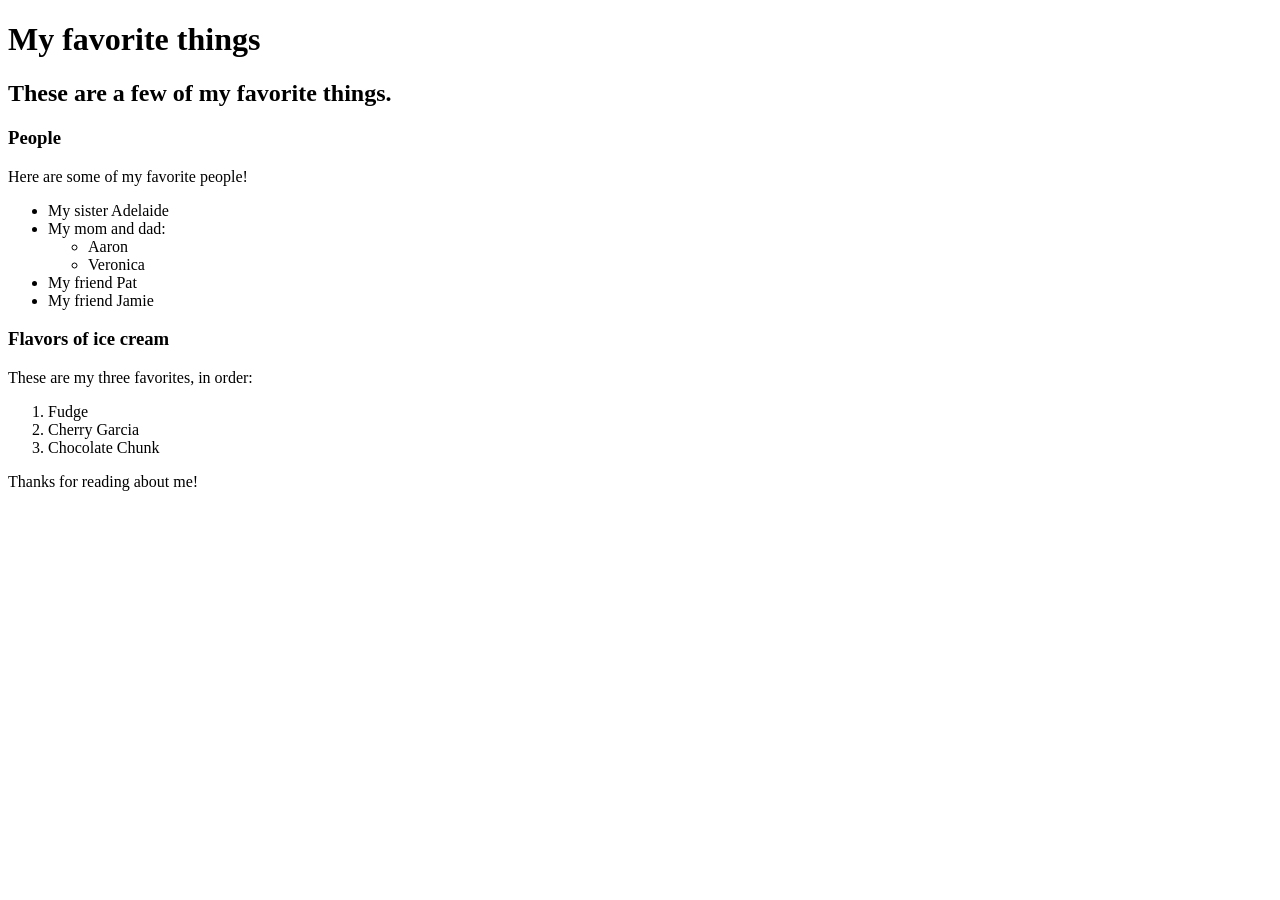
==== my-favorite-things.html @ 4782f5c1 "add web page with info on favorite things" ====
<!DOCTYPE html>
<html>
  <head>
    <title>Mikah's favorite things</title>
  </head>
  <body>
    <h1>My favorite things</h1>
    <h2>These are a few of my favorite things.</h2>

    <h3>People</h3>
    <p>Here are some of my favorite people!</p>
    <ul>
      <li>My sister Adelaide</li>
      <li>My mom and dad:
        <ul>
          <li>Aaron</li>
          <li>Veronica</li>
        </ul>
      </li>
      <li>My friend Pat</li>
      <li>My friend Jamie</li>
    </ul>

    <h3>Flavors of ice cream</h3>
    <p>These are my three favorites, in order:</p>
    <ol>
      <li>Fudge</li>
      <li>Cherry Garcia</li>
      <li>Chocolate Chunk</li>
    </ol>

    <p>Thanks for reading about me!</p>
  </body>
</html>
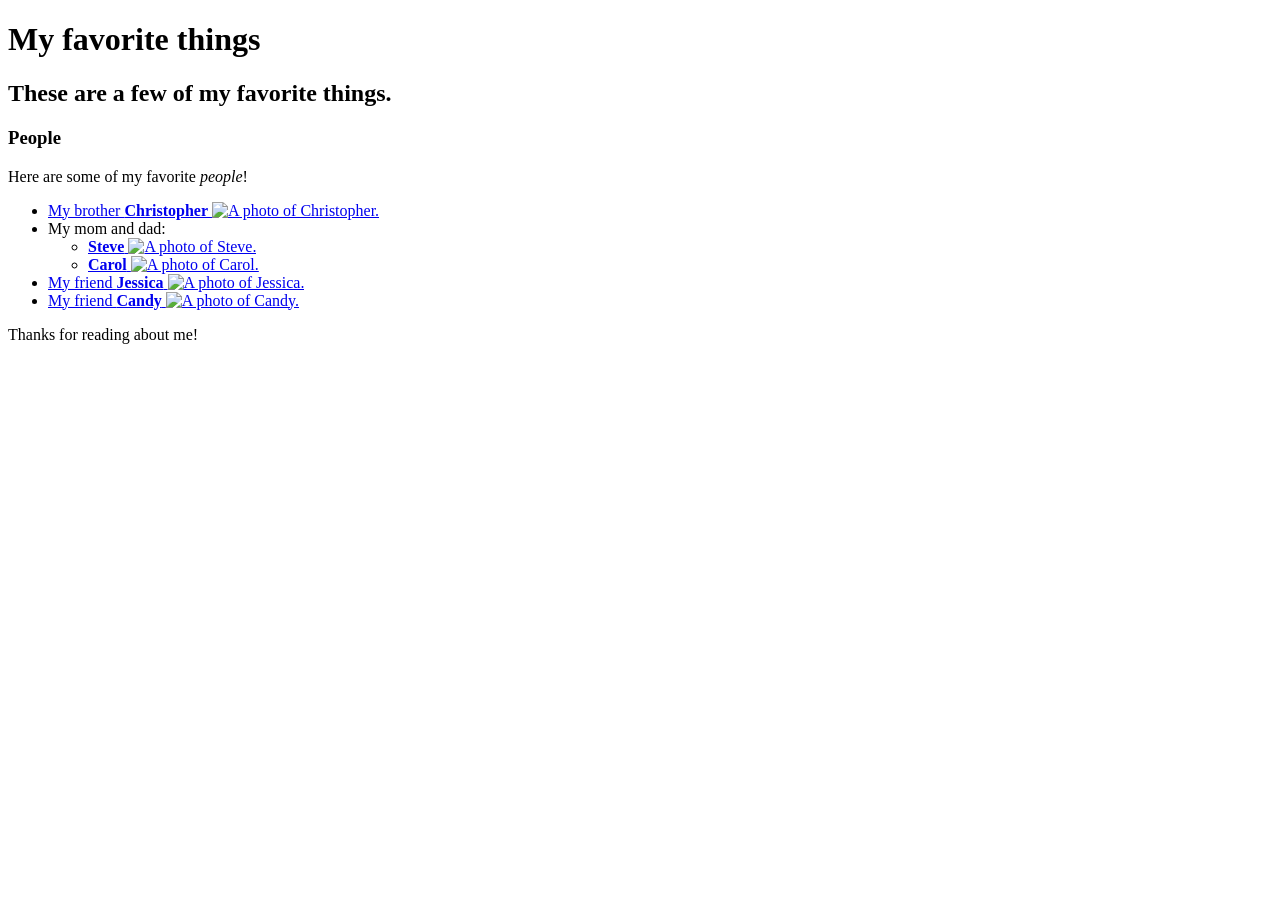
==== commit 88a727dd: "Change options to mimic epicodus code" ====
--- a/my-favorite-things.html
+++ b/my-favorite-things.html
@@ -1,33 +1,51 @@
 <!DOCTYPE html>
 <html>
   <head>
-    <title>Mikah's favorite things</title>
+    <title>Michael's favorite things</title>
   </head>
   <body>
     <h1>My favorite things</h1>
     <h2>These are a few of my favorite things.</h2>
 
     <h3>People</h3>
-    <p>Here are some of my favorite people!</p>
+    <p>Here are some of my favorite <em>people</em>!</p>
     <ul>
-      <li>My sister Adelaide</li>
-      <li>My mom and dad:
+      <li>
+        <a href="http://www.example.com/christopher.html">
+          My brother <strong>Christopher</strong>
+          <img src="img/christopher.jpeg" alt="A photo of Christopher.">
+        </a>
+      </li>
+      <li>
+        My mom and dad:
         <ul>
-          <li>Aaron</li>
-          <li>Veronica</li>
+          <li>
+            <a href="http://www.example.com/steve.html">
+              <strong>Steve</strong>
+              <img src="img/steve.jpeg" alt="A photo of Steve.">
+            </a>
+          </li>
+          <li>
+            <a href="http://www.example.com/carol.html">
+              <strong>Carol</strong>
+              <img src="img/carol.jpeg" alt="A photo of Carol.">
+            </a>
+          </li>
         </ul>
       </li>
-      <li>My friend Pat</li>
-      <li>My friend Jamie</li>
+      <li>
+        <a href="http://www.example.com/jessica.html">
+          My friend <strong>Jessica</strong>
+          <img src="img/jessica.jpeg" alt="A photo of Jessica.">
+        </a>
+      </li>
+      <li>
+        <a href="http://www.example.com/candy.html">
+          My friend <strong>Candy</strong>
+          <img src="img/candy.jpeg" alt="A photo of Candy.">
+        </a>
+      </li>
     </ul>
-
-    <h3>Flavors of ice cream</h3>
-    <p>These are my three favorites, in order:</p>
-    <ol>
-      <li>Fudge</li>
-      <li>Cherry Garcia</li>
-      <li>Chocolate Chunk</li>
-    </ol>
 
     <p>Thanks for reading about me!</p>
   </body>
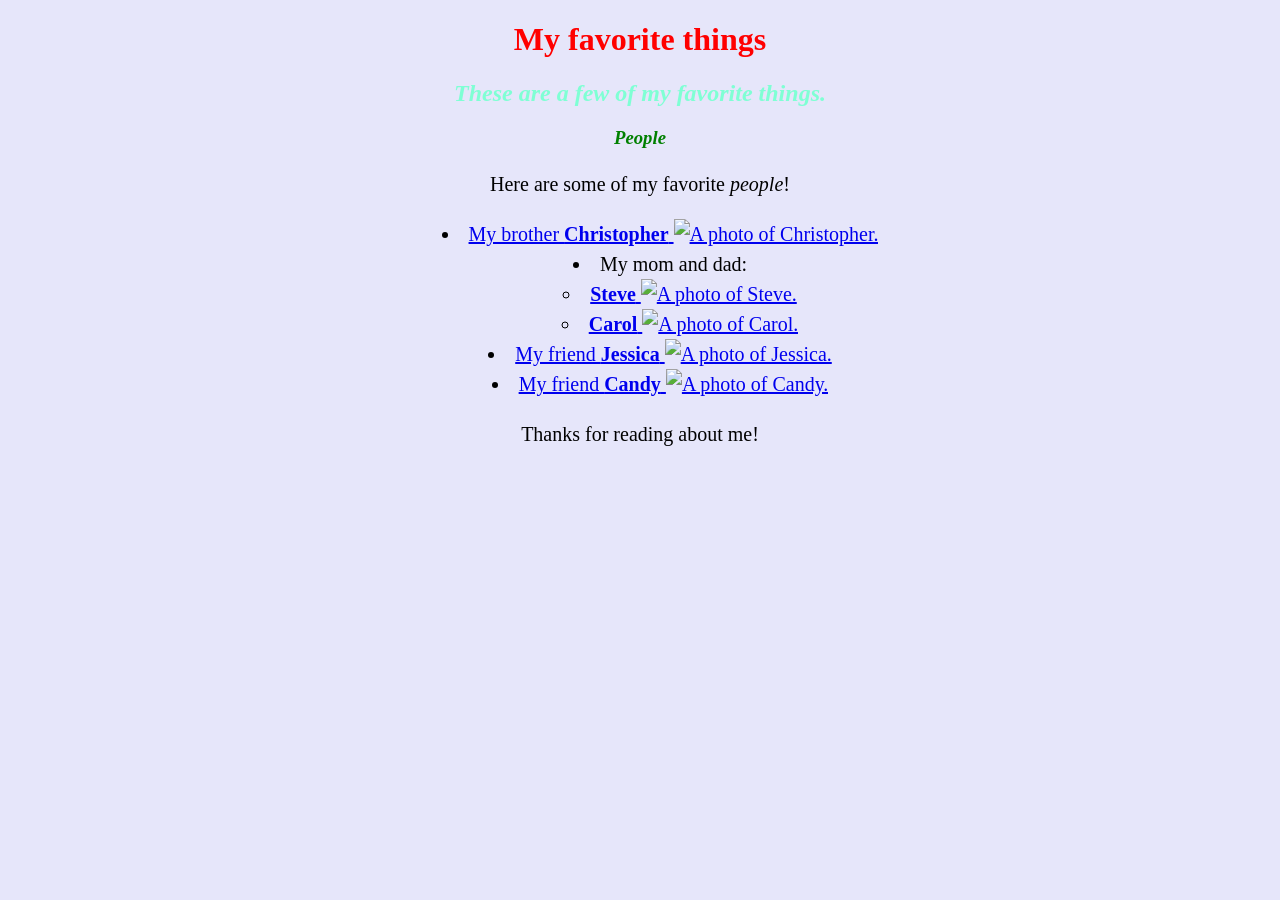
==== commit 0c2ff6d2: "Add images for my-favorite-places.html, create css for both myfavthings+myfavplaces" ====
--- a/my-favorite-things.html
+++ b/my-favorite-things.html
@@ -1,6 +1,7 @@
 <!DOCTYPE html>
 <html>
   <head>
+    <link href="css/mainstyle.css" rel="stylesheet" type="text/css">
     <title>Michael's favorite things</title>
   </head>
   <body>
--- a/css/mainstyle.css
+++ b/css/mainstyle.css
@@ -0,0 +1,58 @@
+img {
+    max-width: 50%;
+    height: auto;
+    float: none;
+  }
+
+p {
+    font-family: "Times New Roman", Times, serif;
+    font-size: 20px;
+    line-height: 30px;
+    text-align: center;
+}
+
+.center {
+    display: block;
+    margin-left: auto;
+    margin-right: auto;
+    width: 50%;
+}
+
+h1 {
+    color:red;
+    text-align: center;
+  }
+
+h2 {
+    font-style: italic;
+    text-align: center;
+    color: aquamarine;
+} 
+
+h3 {
+    font-style: italic;
+    text-align: center;
+    color: green;
+} 
+
+h4 {
+    font-style: italic;
+    text-align: center;
+    color: yellow;
+} 
+
+ul {
+    font-family: "Times New Roman", Times, serif;
+    font-size: 20px;
+    line-height: 30px;
+    text-align: center;
+    list-style-position: inside;
+}
+
+body {
+    background-color: lavender;
+}
+
+href{
+    text-align: center;
+}
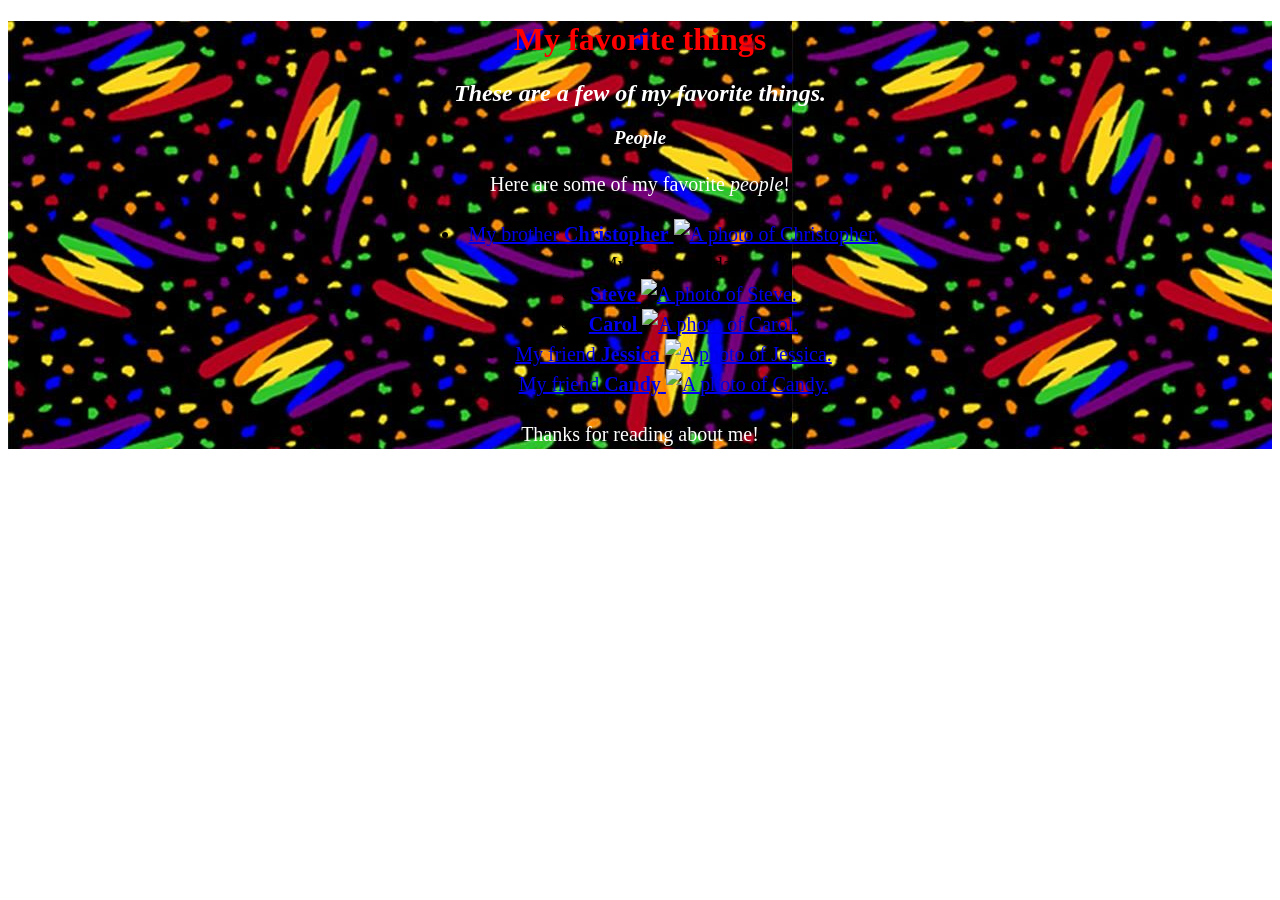
==== commit 26e40763: "Add img file, change body background, center text in webpage" ====
--- a/my-favorite-things.html
+++ b/my-favorite-things.html
@@ -5,6 +5,7 @@
     <title>Michael's favorite things</title>
   </head>
   <body>
+    <div style="background-image: url('img/bowling-pattern.jpg');">
     <h1>My favorite things</h1>
     <h2>These are a few of my favorite things.</h2>
 
--- a/css/mainstyle.css
+++ b/css/mainstyle.css
@@ -26,19 +26,19 @@
 h2 {
     font-style: italic;
     text-align: center;
-    color: aquamarine;
+    color: white;
 } 
 
 h3 {
     font-style: italic;
     text-align: center;
-    color: green;
+    color: white;
 } 
 
 h4 {
     font-style: italic;
     text-align: center;
-    color: yellow;
+    color: white;
 } 
 
 ul {
@@ -49,10 +49,8 @@
     list-style-position: inside;
 }
 
-body {
-    background-color: lavender;
+p {
+    color: white;
 }
 
-href{
-    text-align: center;
-}
+
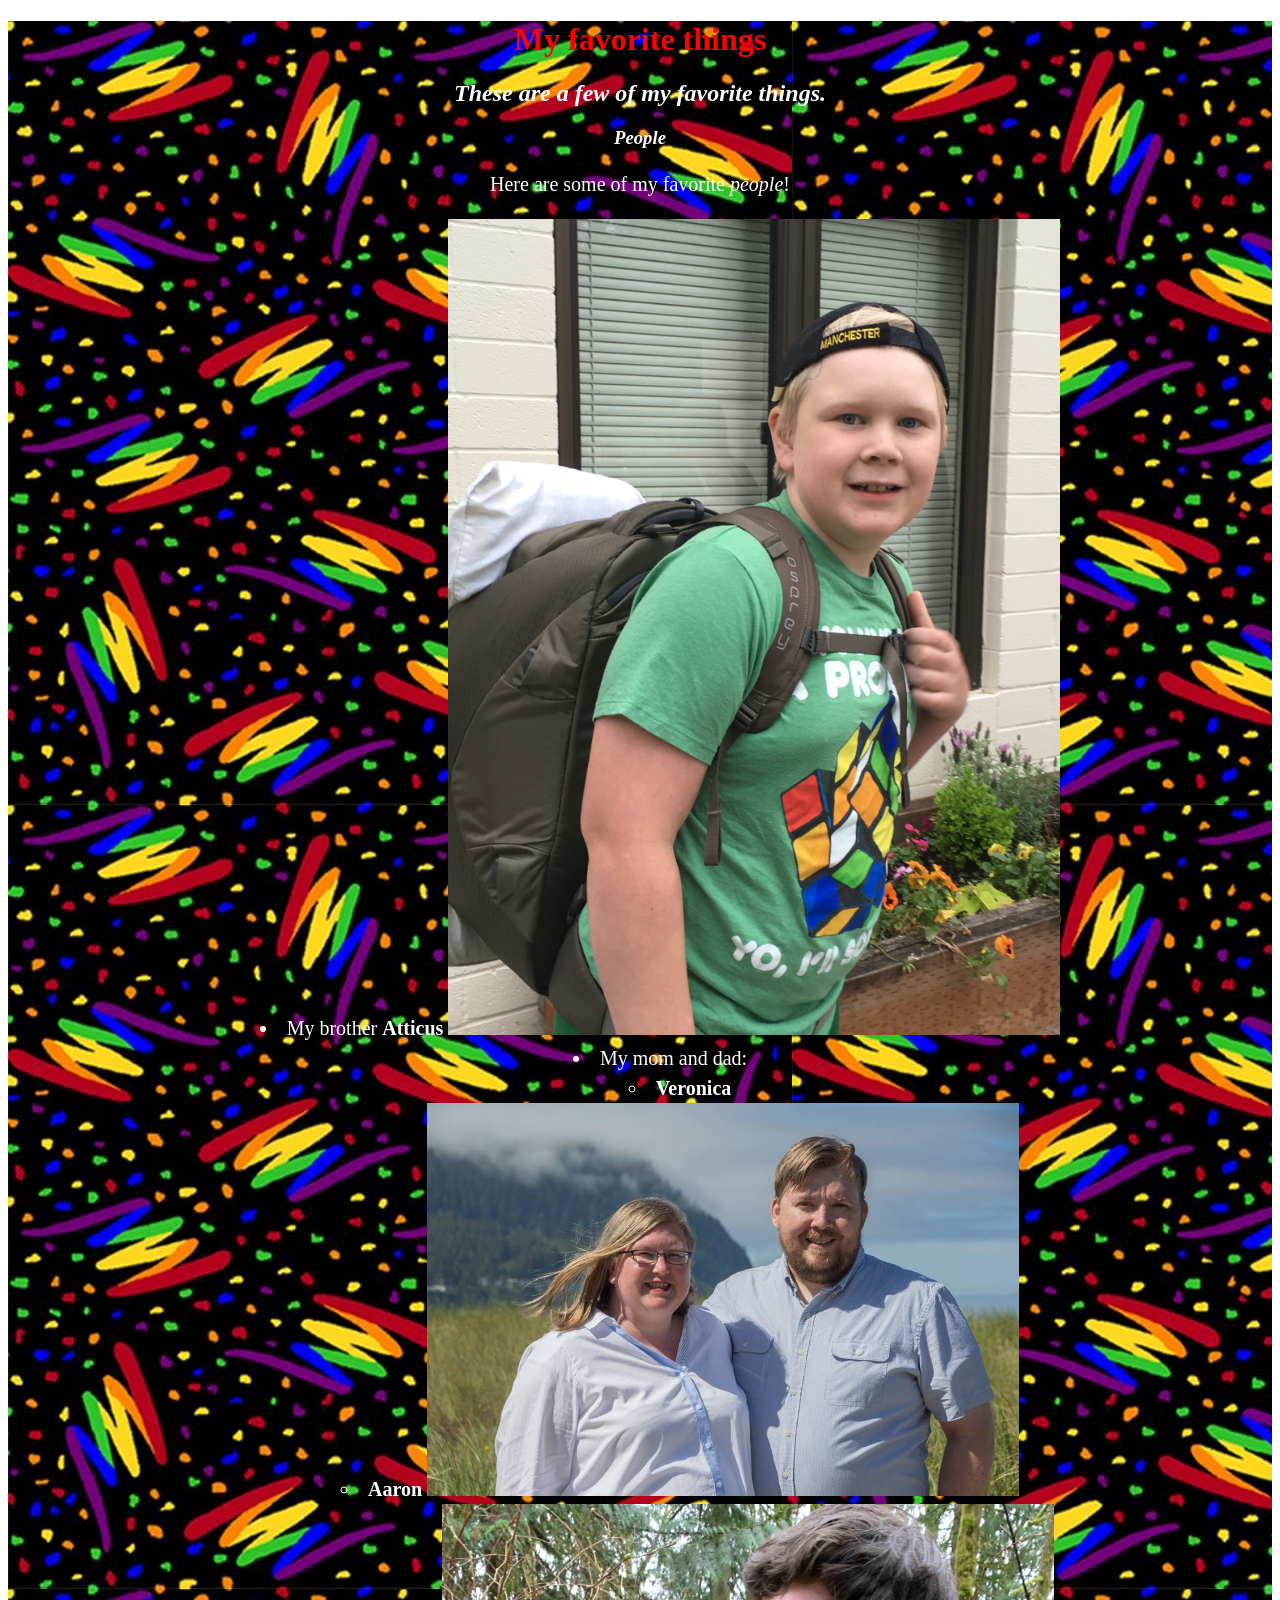
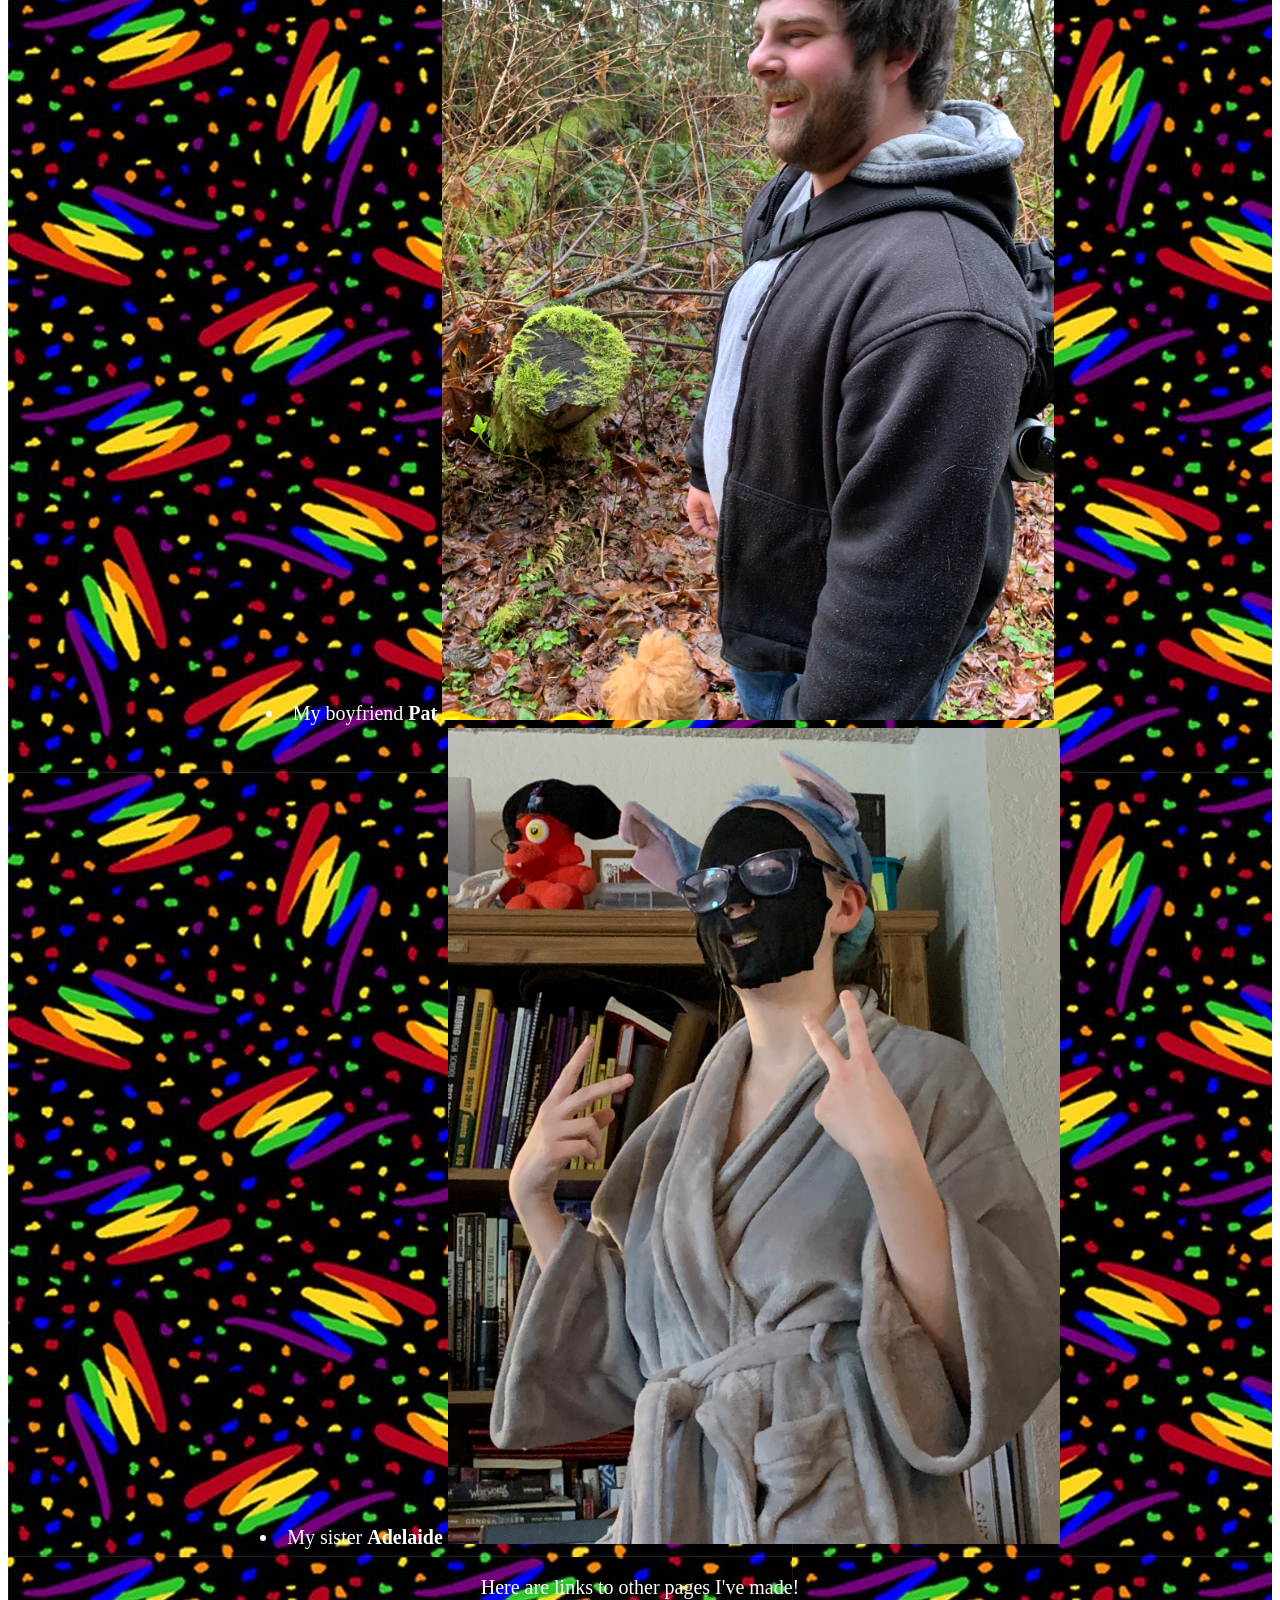
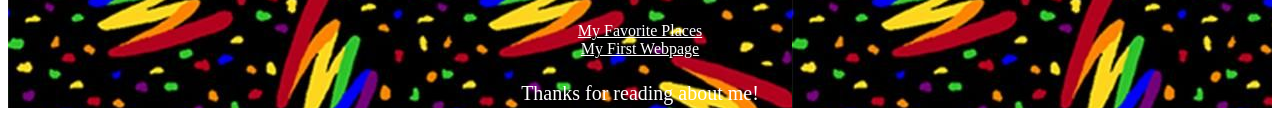
==== commit 50c142f1: "Add better css, add links between pages, customize favorite things page" ====
--- a/my-favorite-things.html
+++ b/my-favorite-things.html
@@ -2,7 +2,7 @@
 <html>
   <head>
     <link href="css/mainstyle.css" rel="stylesheet" type="text/css">
-    <title>Michael's favorite things</title>
+    <title>Mikah's favorite things</title>
   </head>
   <body>
     <div style="background-image: url('img/bowling-pattern.jpg');">
@@ -13,42 +13,35 @@
     <p>Here are some of my favorite <em>people</em>!</p>
     <ul>
       <li>
-        <a href="http://www.example.com/christopher.html">
-          My brother <strong>Christopher</strong>
-          <img src="img/christopher.jpeg" alt="A photo of Christopher.">
-        </a>
+          My brother <strong>Atticus</strong>
+          <img src="img/brother.jpeg" alt="A photo of Atticus.">
       </li>
       <li>
         My mom and dad:
         <ul>
           <li>
-            <a href="http://www.example.com/steve.html">
-              <strong>Steve</strong>
-              <img src="img/steve.jpeg" alt="A photo of Steve.">
+              <strong>Veronica</strong>
             </a>
           </li>
           <li>
-            <a href="http://www.example.com/carol.html">
-              <strong>Carol</strong>
-              <img src="img/carol.jpeg" alt="A photo of Carol.">
-            </a>
+              <strong>Aaron</strong>
+              <img src="img/momanddad.jpeg" alt="A photo of Mom and Dad.">
           </li>
         </ul>
       </li>
       <li>
-        <a href="http://www.example.com/jessica.html">
-          My friend <strong>Jessica</strong>
-          <img src="img/jessica.jpeg" alt="A photo of Jessica.">
-        </a>
+          My boyfriend <strong>Pat</strong>
+          <img src="img/Pat.jpeg" alt="A photo of Pat.">
       </li>
       <li>
-        <a href="http://www.example.com/candy.html">
-          My friend <strong>Candy</strong>
-          <img src="img/candy.jpeg" alt="A photo of Candy.">
+          My sister <strong>Adelaide</strong>
+          <img src="img/sister.jpeg" alt="A photo of Adelaide.">
         </a>
       </li>
     </ul>
-
+    <p>Here are links to other pages I've made!</p>
+    <a href="my-favorite-places.html" class="center">My Favorite Places</a>
+    <a href="my-first-webpage.html"class="center">My First Webpage</a>
     <p>Thanks for reading about me!</p>
   </body>
 </html>
--- a/css/mainstyle.css
+++ b/css/mainstyle.css
@@ -47,10 +47,17 @@
     line-height: 30px;
     text-align: center;
     list-style-position: inside;
+    color: white;
 }
 
 p {
     color: white;
 }
 
+a {
+    color:white;
+    text-align: center;
+    list-style-position: inside;
+}
 
+
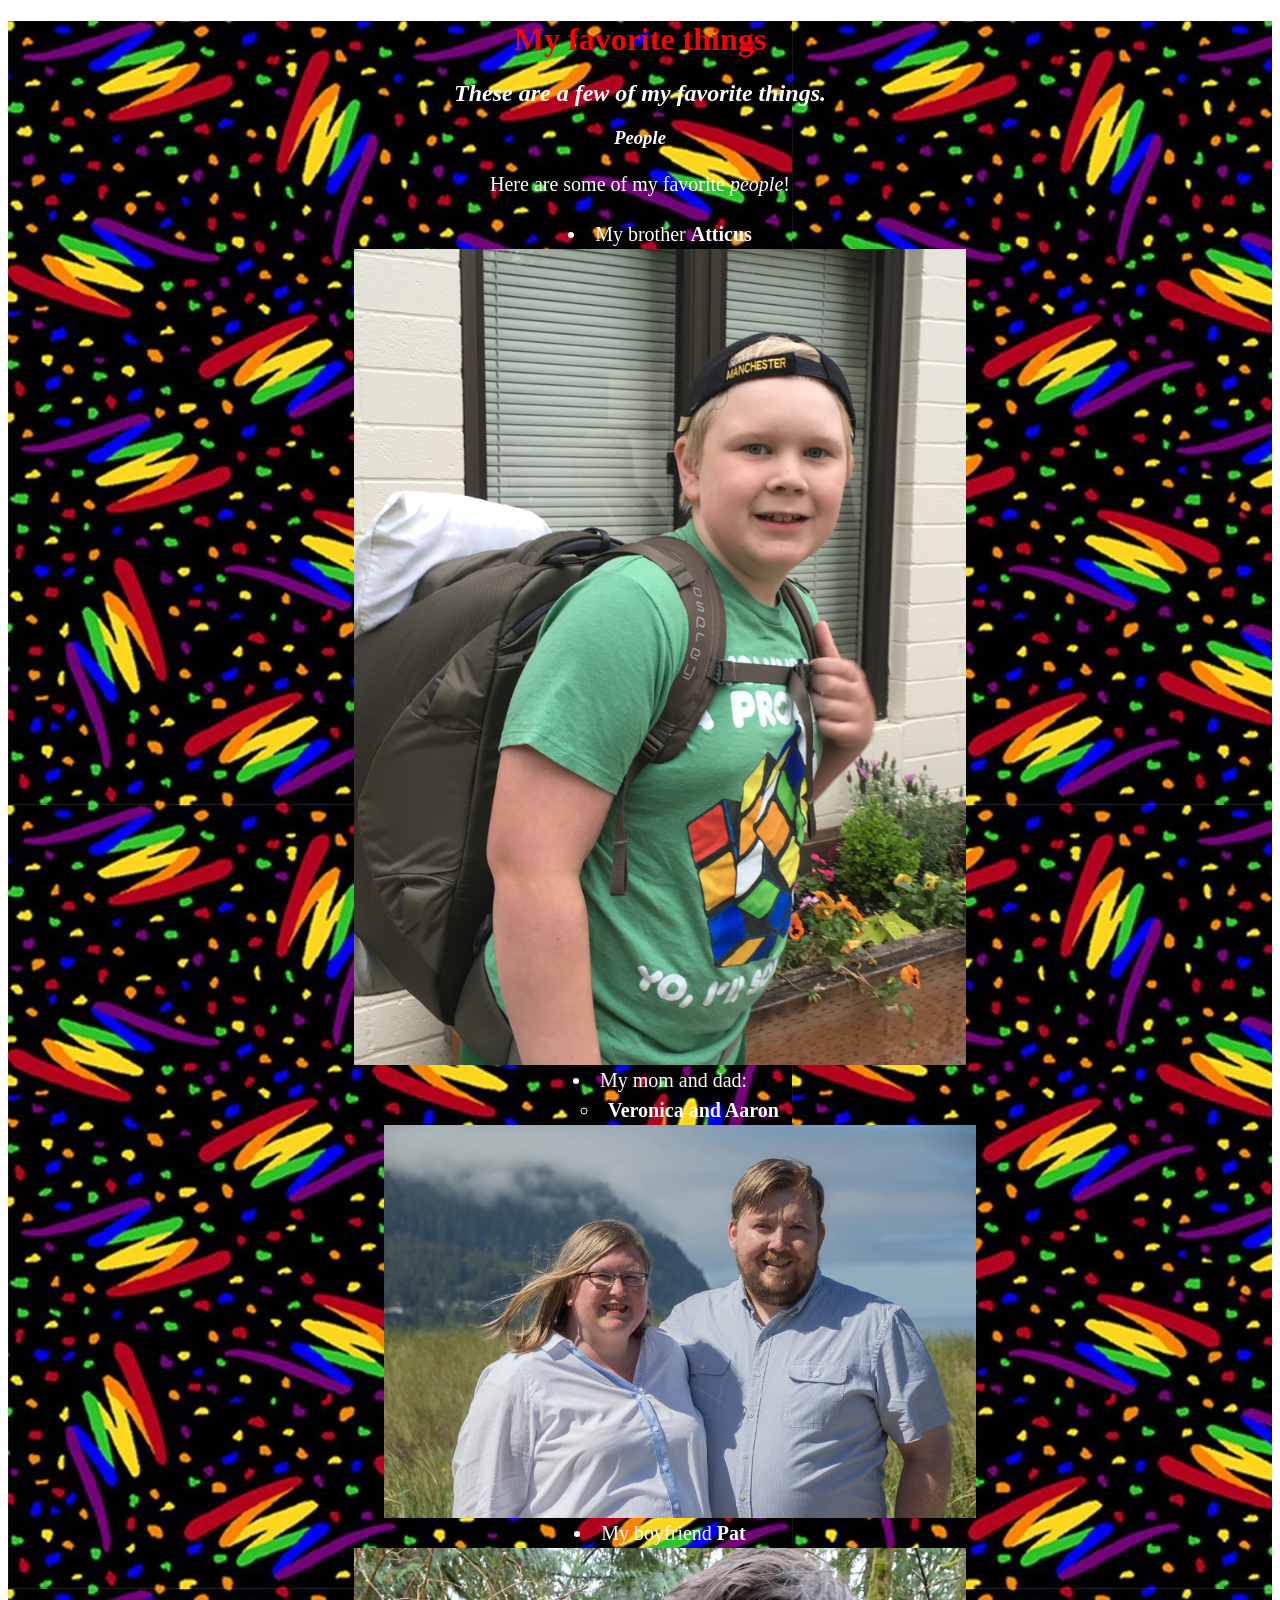
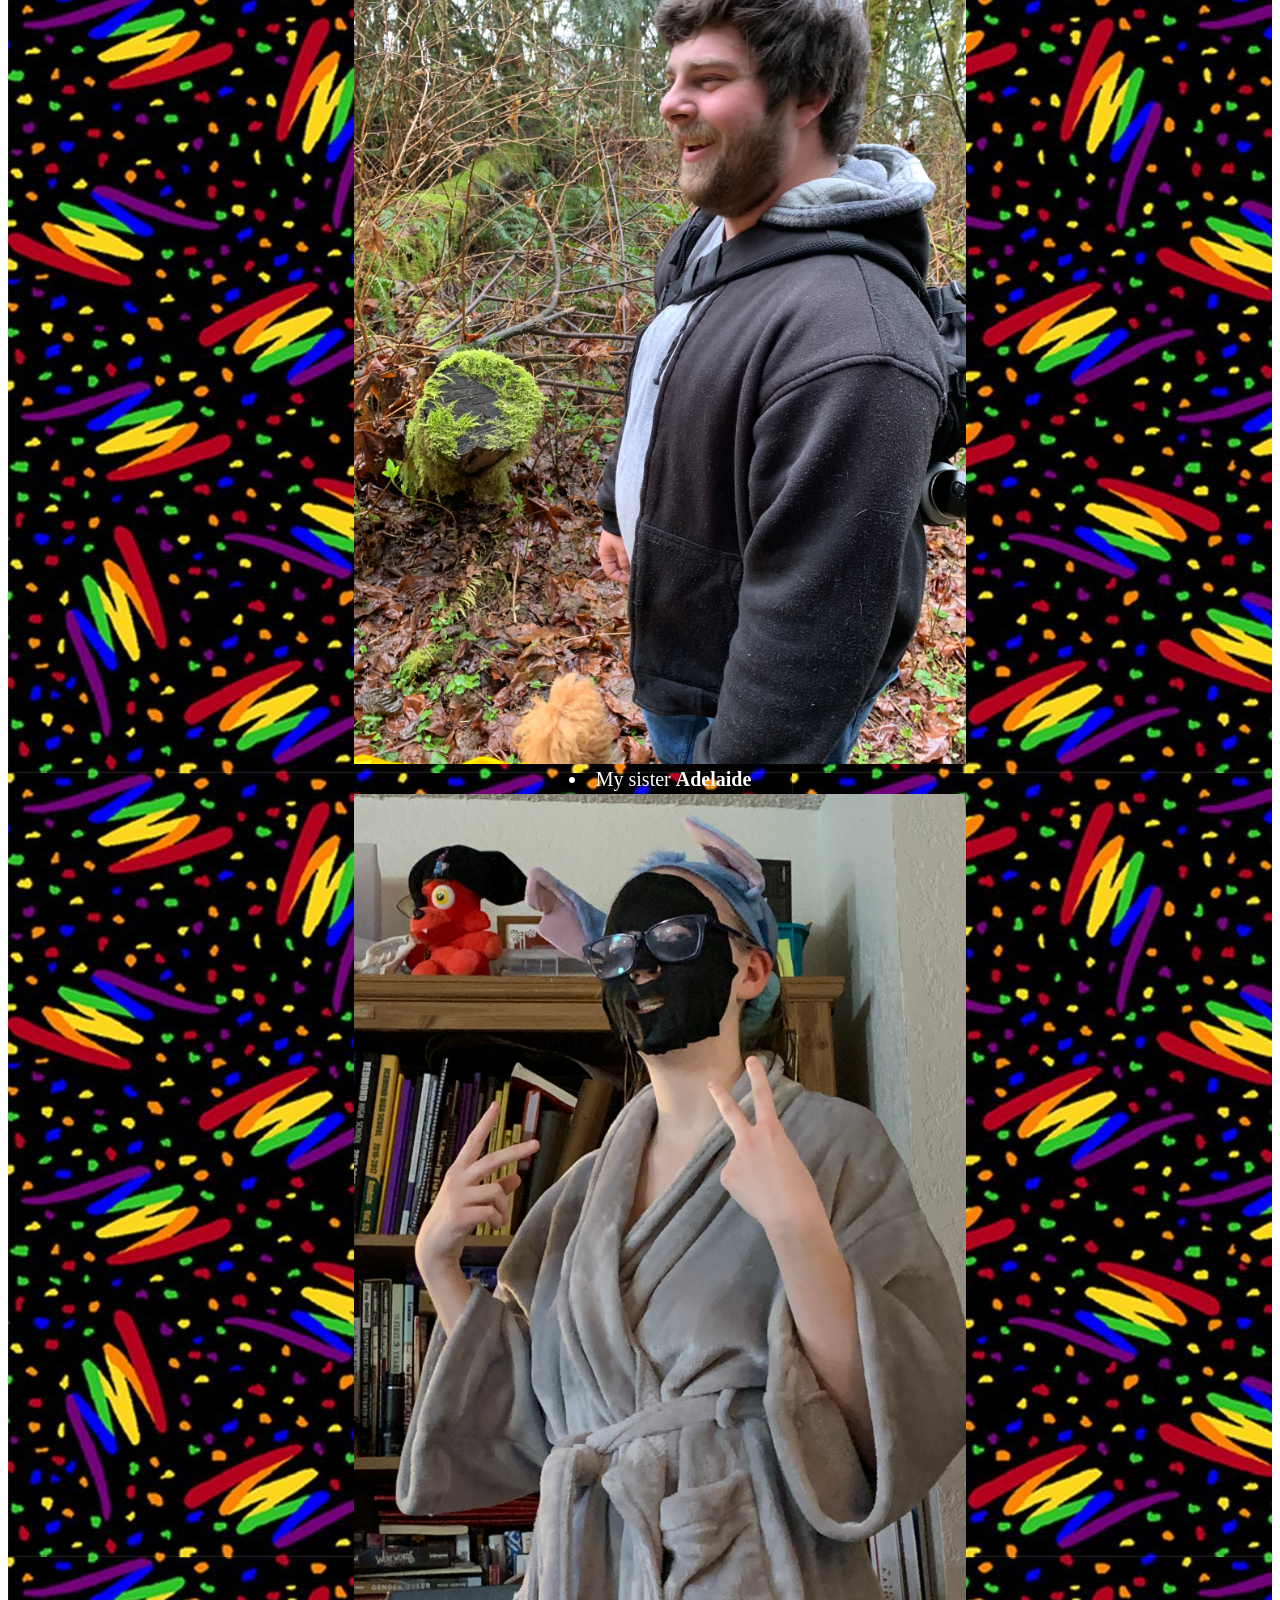
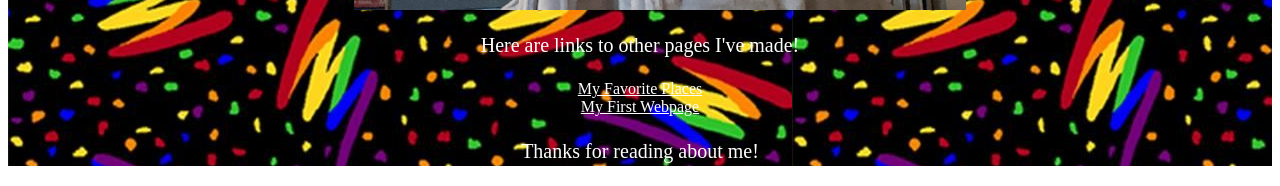
==== commit 6ed8d348: "Fix image sizing and text placement" ====
--- a/my-favorite-things.html
+++ b/my-favorite-things.html
@@ -14,28 +14,26 @@
     <ul>
       <li>
           My brother <strong>Atticus</strong>
-          <img src="img/brother.jpeg" alt="A photo of Atticus.">
+          <img src="img/brother.jpeg" alt="A photo of Atticus."class="center">
       </li>
       <li>
         My mom and dad:
         <ul>
           <li>
-              <strong>Veronica</strong>
+              <strong>Veronica and Aaron</strong>
             </a>
           </li>
-          <li>
-              <strong>Aaron</strong>
-              <img src="img/momanddad.jpeg" alt="A photo of Mom and Dad.">
-          </li>
+              <img src="img/momanddad.jpeg" alt="A photo of Mom and Dad." class="center">
+          
         </ul>
       </li>
       <li>
           My boyfriend <strong>Pat</strong>
-          <img src="img/Pat.jpeg" alt="A photo of Pat.">
+          <img src="img/Pat.jpeg" alt="A photo of Pat." class="center">
       </li>
       <li>
           My sister <strong>Adelaide</strong>
-          <img src="img/sister.jpeg" alt="A photo of Adelaide.">
+          <img src="img/sister.jpeg" alt="A photo of Adelaide." class="center">
         </a>
       </li>
     </ul>
